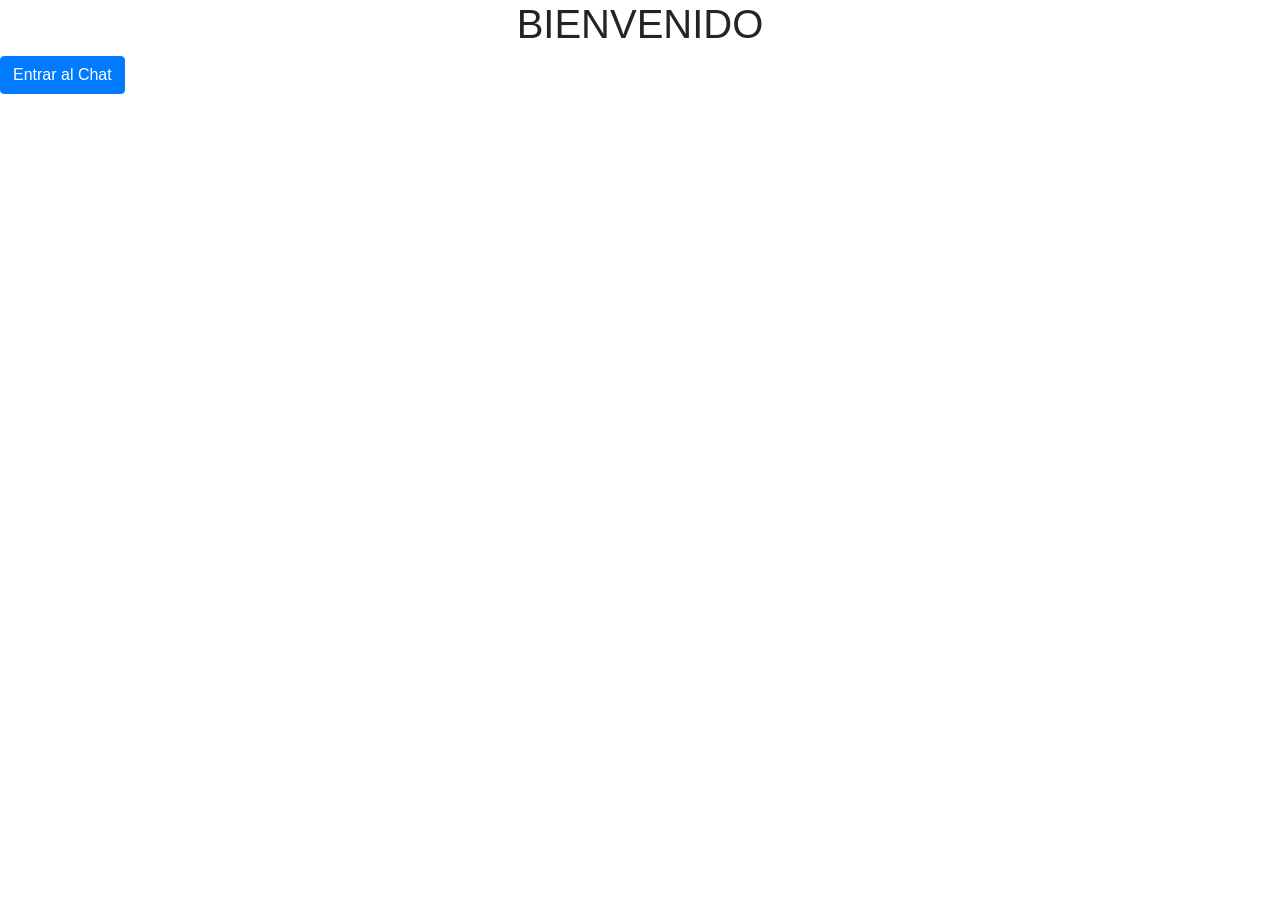
==== tp3/punto5/html/index.html @ ed4fbf71 "index del punto 5 empezado. cgi de chat iniciado" ====
<html>
    <link rel="stylesheet" href="https://stackpath.bootstrapcdn.com/bootstrap/4.3.1/css/bootstrap.min.css" integrity="sha384-ggOyR0iXCbMQv3Xipma34MD+dH/1fQ784/j6cY/iJTQUOhcWr7x9JvoRxT2MZw1T" crossorigin="anonymous">
    <script src="https://code.jquery.com/jquery-3.3.1.slim.min.js" integrity="sha384-q8i/X+965DzO0rT7abK41JStQIAqVgRVzpbzo5smXKp4YfRvH+8abtTE1Pi6jizo" crossorigin="anonymous"></script>
    <script src="https://cdnjs.cloudflare.com/ajax/libs/popper.js/1.14.7/umd/popper.min.js" integrity="sha384-UO2eT0CpHqdSJQ6hJty5KVphtPhzWj9WO1clHTMGa3JDZwrnQq4sF86dIHNDz0W1" crossorigin="anonymous"></script>
    <script src="https://stackpath.bootstrapcdn.com/bootstrap/4.3.1/js/bootstrap.min.js" integrity="sha384-JjSmVgyd0p3pXB1rRibZUAYoIIy6OrQ6VrjIEaFf/nJGzIxFDsf4x0xIM+B07jRM" crossorigin="anonymous"></script>
    <link rel="stylesheet" href="https://cdnjs.cloudflare.com/ajax/libs/font-awesome/4.7.0/css/font-awesome.min.css">
    
    <meta charset="utf-8">
    <div class="col-md-12" align="center">
        <h1>BIENVENIDO</h1>
    </div>    
    <div>
        <a href=""></a>
        <form action="chat" method="GET">
            <button class="btn btn-primary"> Entrar al Chat </button>
        </form>
    </div>
</html>
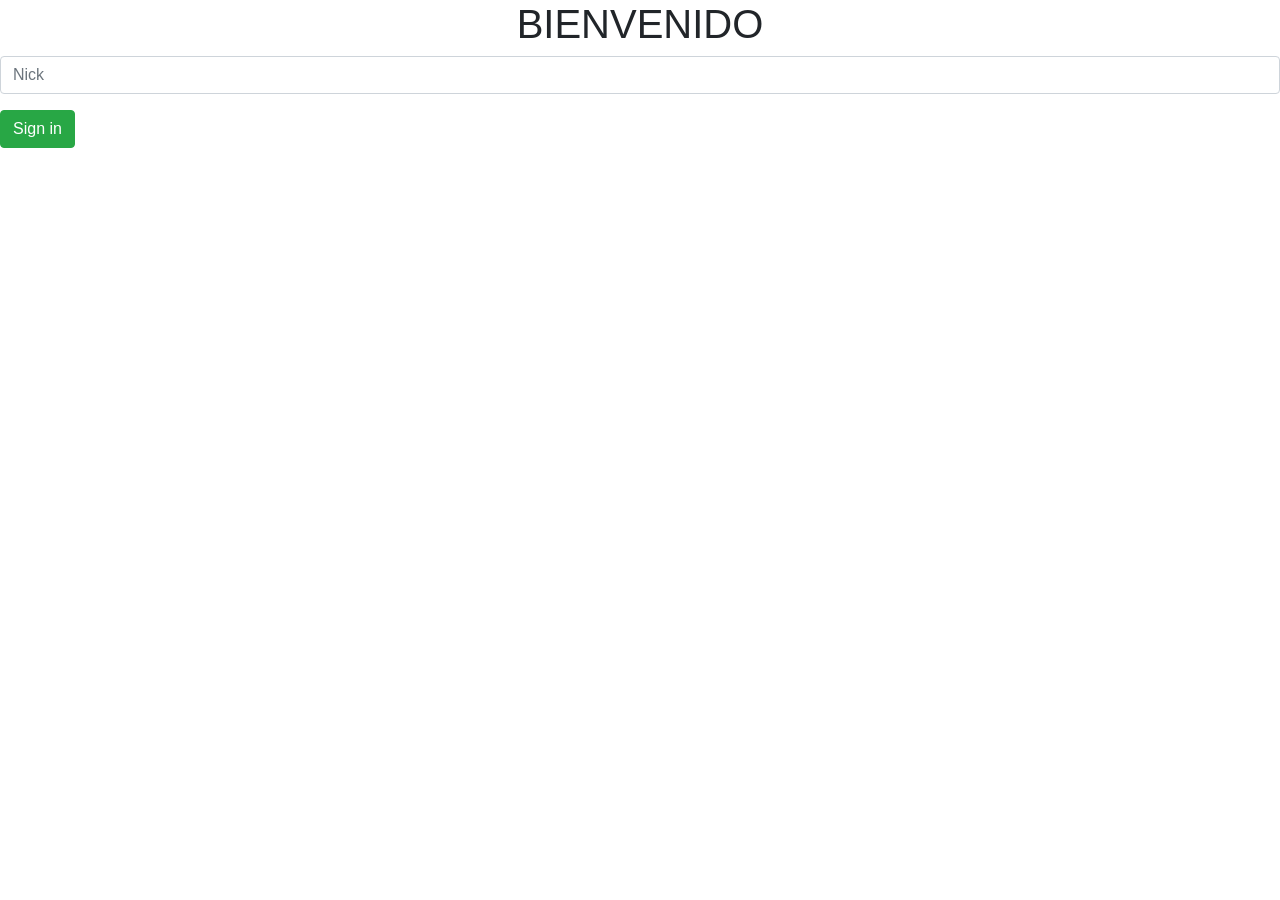
==== commit a2ed5a8d: "login empezado, index cambiado para que inicie el login, orm definido" ====
--- a/tp3/punto5/html/index.html
+++ b/tp3/punto5/html/index.html
@@ -10,9 +10,15 @@
         <h1>BIENVENIDO</h1>
     </div>    
     <div>
-        <a href=""></a>
-        <form action="chat" method="GET">
-            <button class="btn btn-primary"> Entrar al Chat </button>
+        <!-- <a href=""></a> -->
+        <!-- <form action="chat" method="GET"> -->
+            <!-- <button class="btn btn-primary"> Entrar al Chat </button> -->
+        <!-- </form> -->
+        <form class="navbar-form navbar-right" action="login" method="POST">
+            <div class="form-group">
+                <input type="text" placeholder="Nick" class="form-control">
+            </div>
+            <button type="submit" class="btn btn-success">Sign in</button>
         </form>
     </div>
 </html>
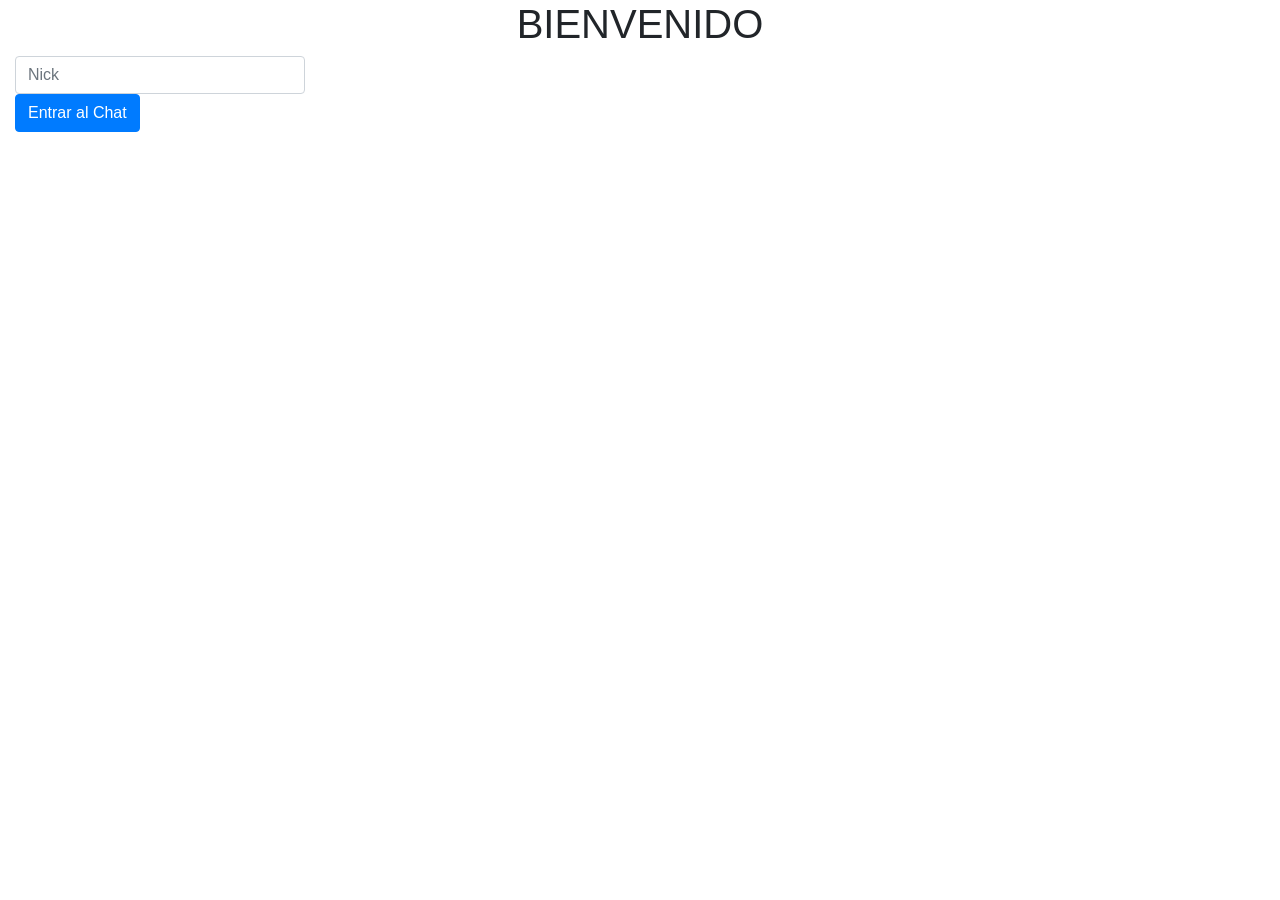
==== commit 16cbf3e7: "commit para merge" ====
--- a/tp3/punto5/html/index.html
+++ b/tp3/punto5/html/index.html
@@ -14,11 +14,22 @@
         <!-- <form action="chat" method="GET"> -->
             <!-- <button class="btn btn-primary"> Entrar al Chat </button> -->
         <!-- </form> -->
-        <form class="navbar-form navbar-right" action="login" method="POST">
-            <div class="form-group">
+        
+        <div class="col-md-3">
+            <form action="login" method="POST">
                 <input type="text" placeholder="Nick" class="form-control">
-            </div>
-            <button type="submit" class="btn btn-success">Sign in</button>
-        </form>
-    </div>
+                <button class="btn btn-primary"> Entrar al Chat </button>
+            </form>
+        </div>
+        
+
+
+        <!-- <form class="navbar-form navbar-right" action="login" method="POST"> -->
+            <!-- <div class="col-md-3"> -->
+                <!-- <input type="text" placeholder="Nick" class="form-control"> -->
+                <!-- <button type="submit" class="btn btn-success">Sign in</button>                 -->
+            <!-- </div> -->
+            <!-- <button type="submit" class="btn btn-success">Sign in</button> -->
+        <!-- </form> -->
+    <!-- </div> -->
 </html>
